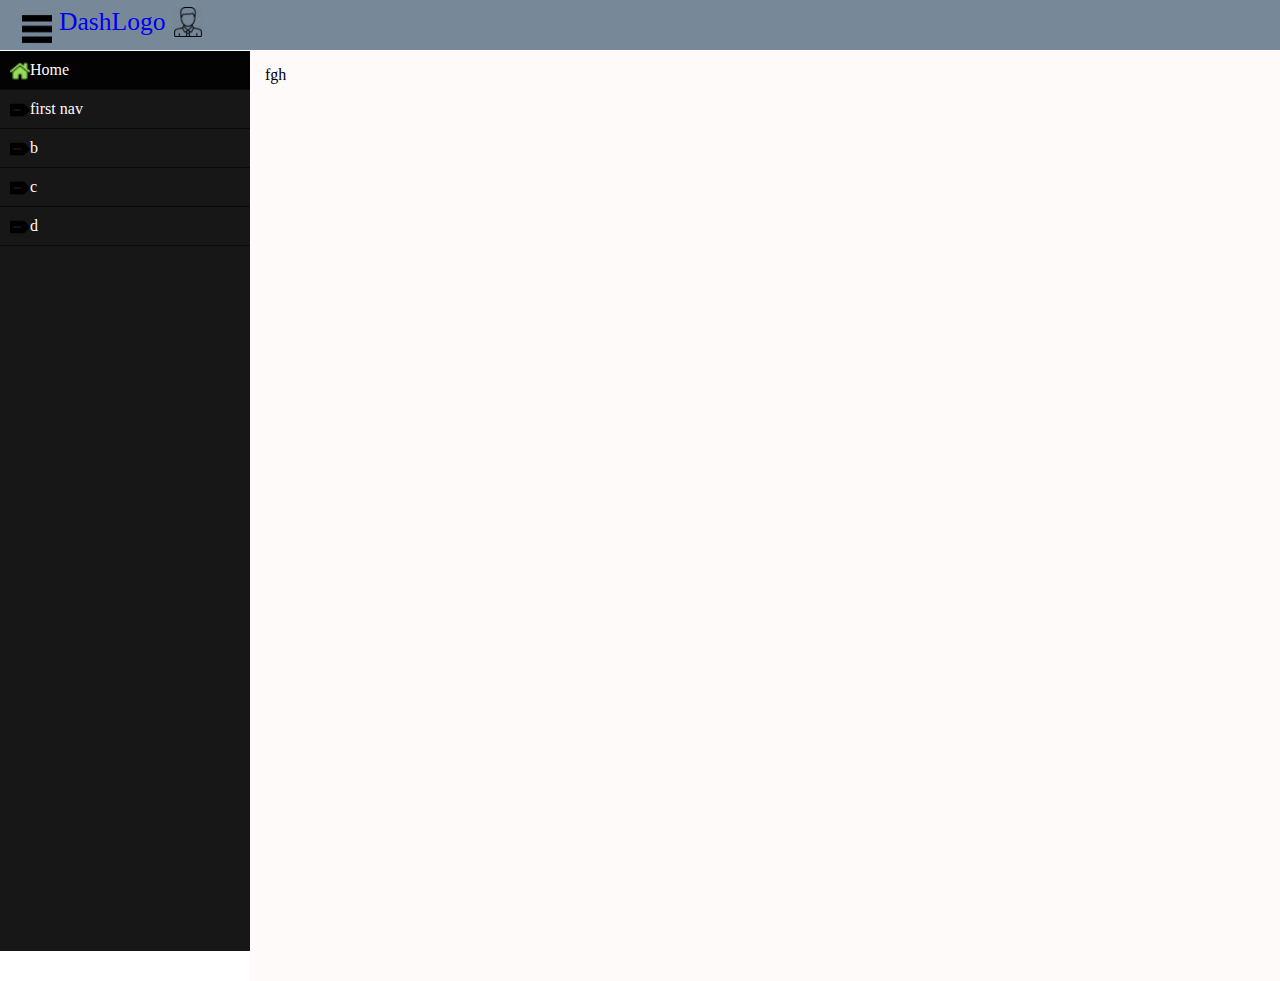
==== index.html @ a66d5681 "first commit" ====
<html lang="en">
<head>
    <meta charset="UTF-8">
    <title>Title</title>
    <link rel="stylesheet" href="styles/global.css">

</head>
<body>

<div id="header">
<div class="logo">
    <ul>
        <li>
            <img src="images/hm.png">
            <a href="#">Dash<span>Logo</span></a>


        </li>
    </ul>


</div>
    <div class="man">
        <img src="images/man.png">
    </div>
</div>
<div id="container">
    <div class="sidepanel">

<ul id="nav">
    
    <li>
        <a href="#" class="selected"><img src="images/home.png">Home</a>
    </li>
    <li>
       <a href="#"><img src="images/nav.png">first nav</a>
    </li>
    <li>
        <a href="#"><img src="images/nav.png">b</a>
    </li>
    <li>
        <a href="#"><img src="images/nav.png">c</a>
    </li>
    <li>
        <a href="#"><img src="images/nav.png">d</a>
    </li>
</ul>

    </div>
    <div class="content">
       fgh
    </div>
</div>
</body>
</html>
---- styles/global.css ----
*{
    margin: 0px;
    padding:0px;
}
body{

}
div#header{
    width:100%;
    height: 50px;
    background-color:lightslategray;
    margin: 0 auto;
}
div#header  img{
    padding: 7px;
    width: 30px;
    height: 30px;
    float: left;
}
div#header .logo img{
    padding: 7px;
    width: 30px;
    height: 30px;
    float: left;
}
div#header div.logo ul li{
    list-style: none;
}
a{
    text-decoration: none;
}
.logo a{
    font-size: 1.6em;
}
.logo{
    margin-top: 7px;
    float: left;
    margin-left: 15px;

    }
.logo a span{
    font-weight:300;
}
div#container
{
    width: 100%;
height: 100%;
    margin: 0 auto;
    margin-top: 0px;
    padding: 0px;
float: left;
}
.sidepanel
{
    width: 250px;
    height: 100%;
    background-color: #171717;
    float: left;
}
.content
{
    width: auto;
    height: 100%;
    margin-left: 250px;
    background-color:snow;
    padding: 15px;

}
ul#nav{


}
ul #nav li{
    list-style: none;
}
ul#nav li a{
    display: block;
    padding: 10px;
    color: snow;

    border-bottom: 1px solid #0A0A0A;
    -webkit-transition: 3s;
    -moz-transition: 0.2s;

}
ul#nav li a.selected
{
    background-color:#030303 ;
}
ul#nav li a img
{
    width: 20px;
    height: 20px;
    float: left;

}
ul#nav li a:hover {
background-color: #030303;
    padding-left: 30px;


}
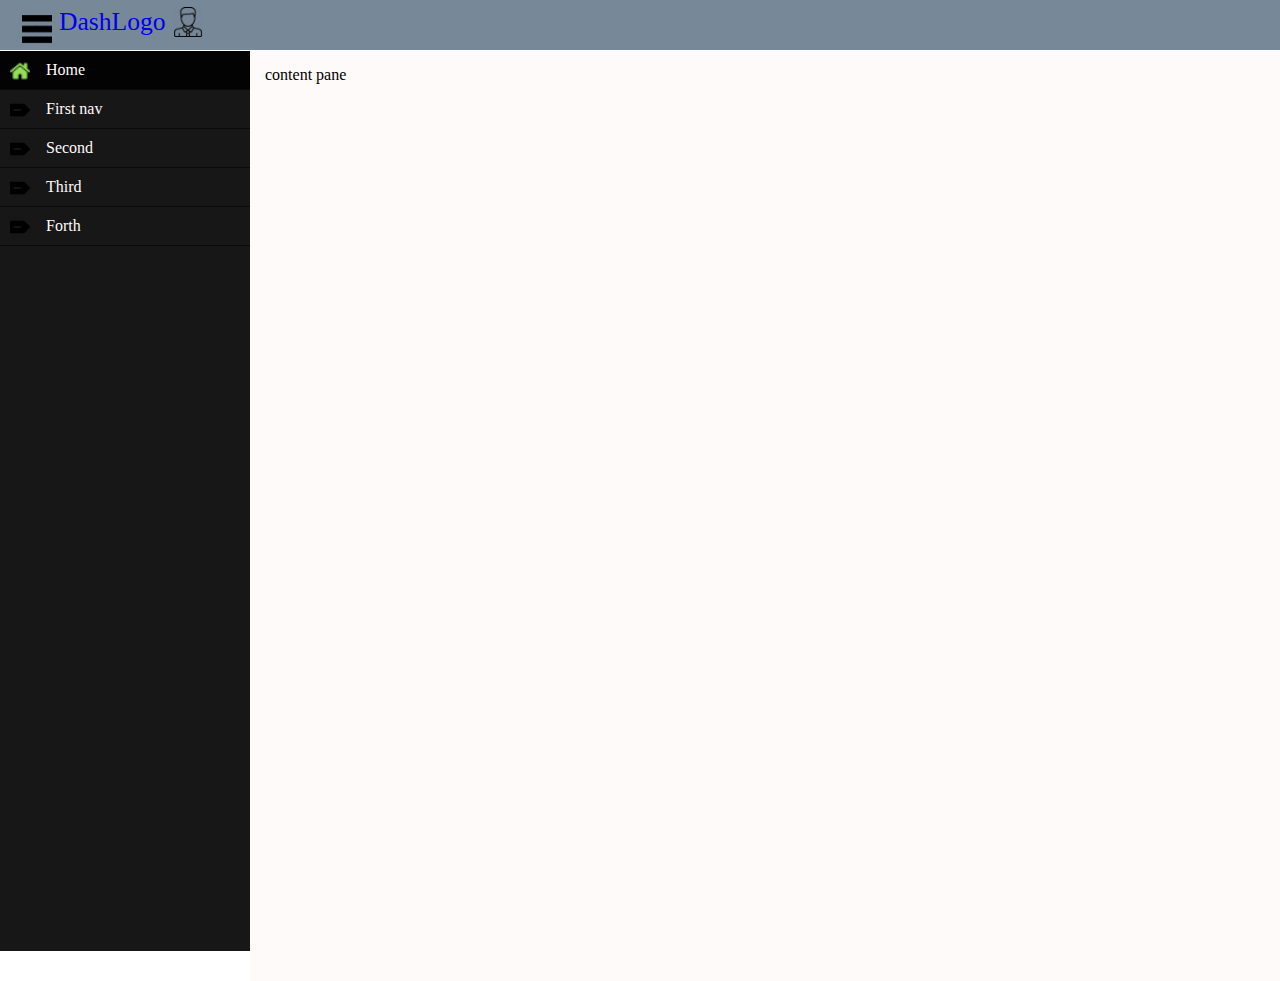
==== commit b7591abf: "alignment fix" ====
--- a/index.html
+++ b/index.html
@@ -31,25 +31,25 @@
 <ul id="nav">
     
     <li>
-        <a href="#" class="selected"><img src="images/home.png">Home</a>
+        <a href="#" class="selected"><img src="images/home.png">&nbsp;&nbsp;&nbsp;&nbsp;Home</a>
     </li>
     <li>
-       <a href="#"><img src="images/nav.png">first nav</a>
+       <a href="#"><img src="images/nav.png">&nbsp;&nbsp;&nbsp;&nbsp;First nav</a>
     </li>
     <li>
-        <a href="#"><img src="images/nav.png">b</a>
+        <a href="#"><img src="images/nav.png">&nbsp;&nbsp;&nbsp;&nbsp;Second</a>
     </li>
     <li>
-        <a href="#"><img src="images/nav.png">c</a>
+        <a href="#"><img src="images/nav.png">&nbsp;&nbsp;&nbsp;&nbsp;Third</a>
     </li>
     <li>
-        <a href="#"><img src="images/nav.png">d</a>
+        <a href="#"><img src="images/nav.png">&nbsp;&nbsp;&nbsp;&nbsp;Forth</a>
     </li>
 </ul>
 
     </div>
     <div class="content">
-       fgh
+       content pane
     </div>
 </div>
 </body>
--- a/styles/global.css
+++ b/styles/global.css
@@ -76,6 +76,7 @@
 ul#nav li a{
     display: block;
     padding: 10px;
+
     color: snow;
 
     border-bottom: 1px solid #0A0A0A;
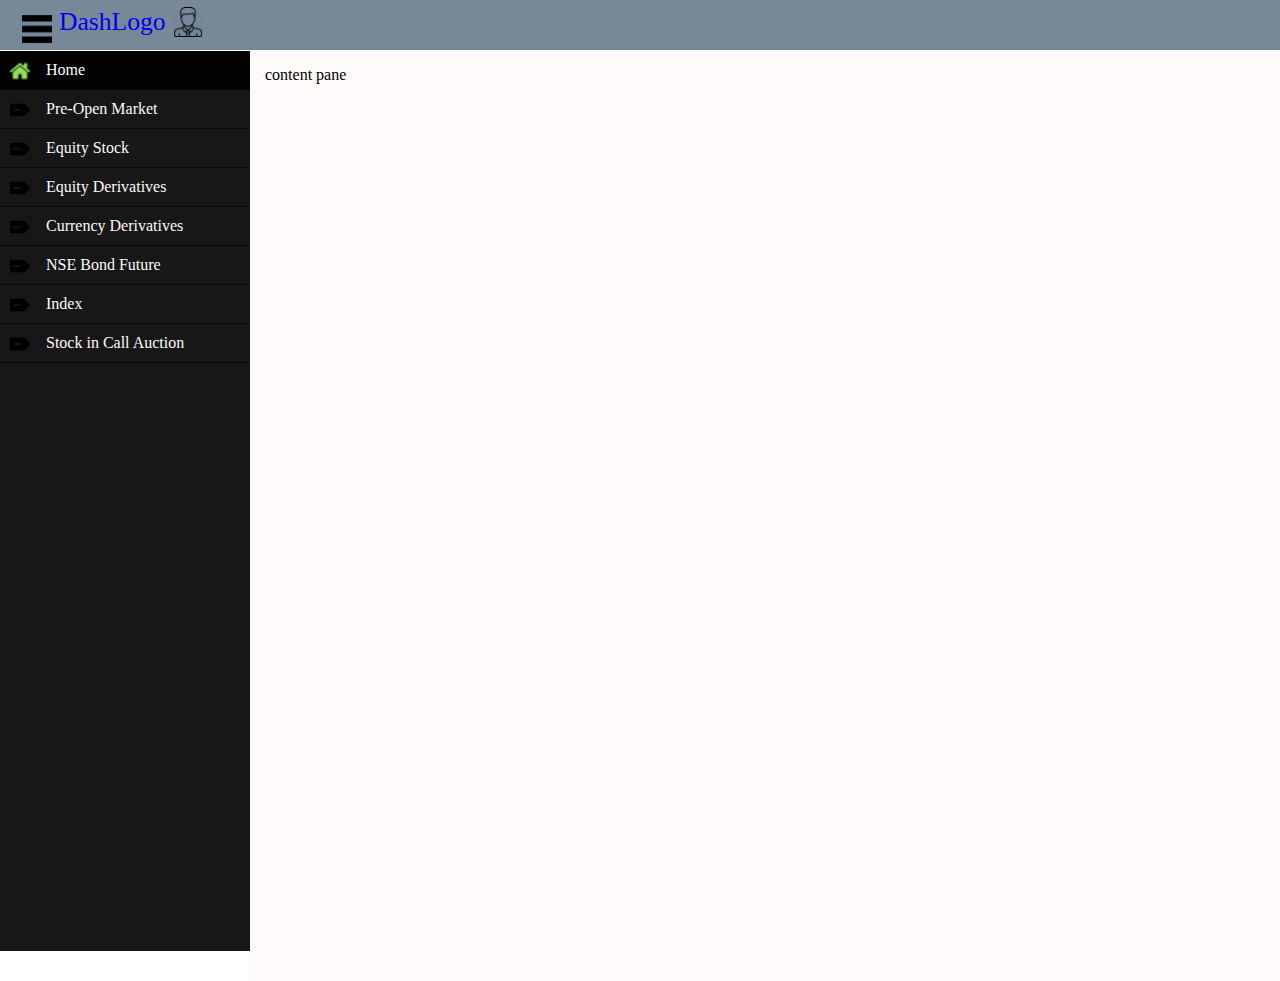
==== commit 2ac8276e: "something weird" ====
--- a/index.html
+++ b/index.html
@@ -4,6 +4,7 @@
     <meta charset="UTF-8">
     <title>Title</title>
     <link rel="stylesheet" href="styles/global.css">
+    <script src="scripts/global.js"></script>
 
 </head>
 <body>
@@ -34,21 +35,27 @@
         <a href="#" class="selected"><img src="images/home.png">&nbsp;&nbsp;&nbsp;&nbsp;Home</a>
     </li>
     <li>
-       <a href="#"><img src="images/nav.png">&nbsp;&nbsp;&nbsp;&nbsp;First nav</a>
+       <a href="#" onclick="change('preopen')"><img src="images/nav.png">&nbsp;&nbsp;&nbsp;&nbsp;Pre-Open Market</a>
     </li>
     <li>
-        <a href="#"><img src="images/nav.png">&nbsp;&nbsp;&nbsp;&nbsp;Second</a>
+        <a href="#"><img src="images/nav.png">&nbsp;&nbsp;&nbsp;&nbsp;Equity Stock</a>
     </li>
     <li>
-        <a href="#"><img src="images/nav.png">&nbsp;&nbsp;&nbsp;&nbsp;Third</a>
+        <a href="#"><img src="images/nav.png">&nbsp;&nbsp;&nbsp;&nbsp;Equity Derivatives</a>
     </li>
     <li>
-        <a href="#"><img src="images/nav.png">&nbsp;&nbsp;&nbsp;&nbsp;Forth</a>
+        <a href="#"><img src="images/nav.png">&nbsp;&nbsp;&nbsp;&nbsp;Currency Derivatives</a>
+    </li><li>
+        <a href="#"><img src="images/nav.png">&nbsp;&nbsp;&nbsp;&nbsp;NSE Bond Future</a>
+    </li><li>
+        <a href="#"><img src="images/nav.png">&nbsp;&nbsp;&nbsp;&nbsp;Index</a>
+    </li><li>
+        <a href="#"><img src="images/nav.png">&nbsp;&nbsp;&nbsp;&nbsp;Stock in Call Auction</a>
     </li>
 </ul>
 
     </div>
-    <div class="content">
+    <div id="content" class="content">
        content pane
     </div>
 </div>
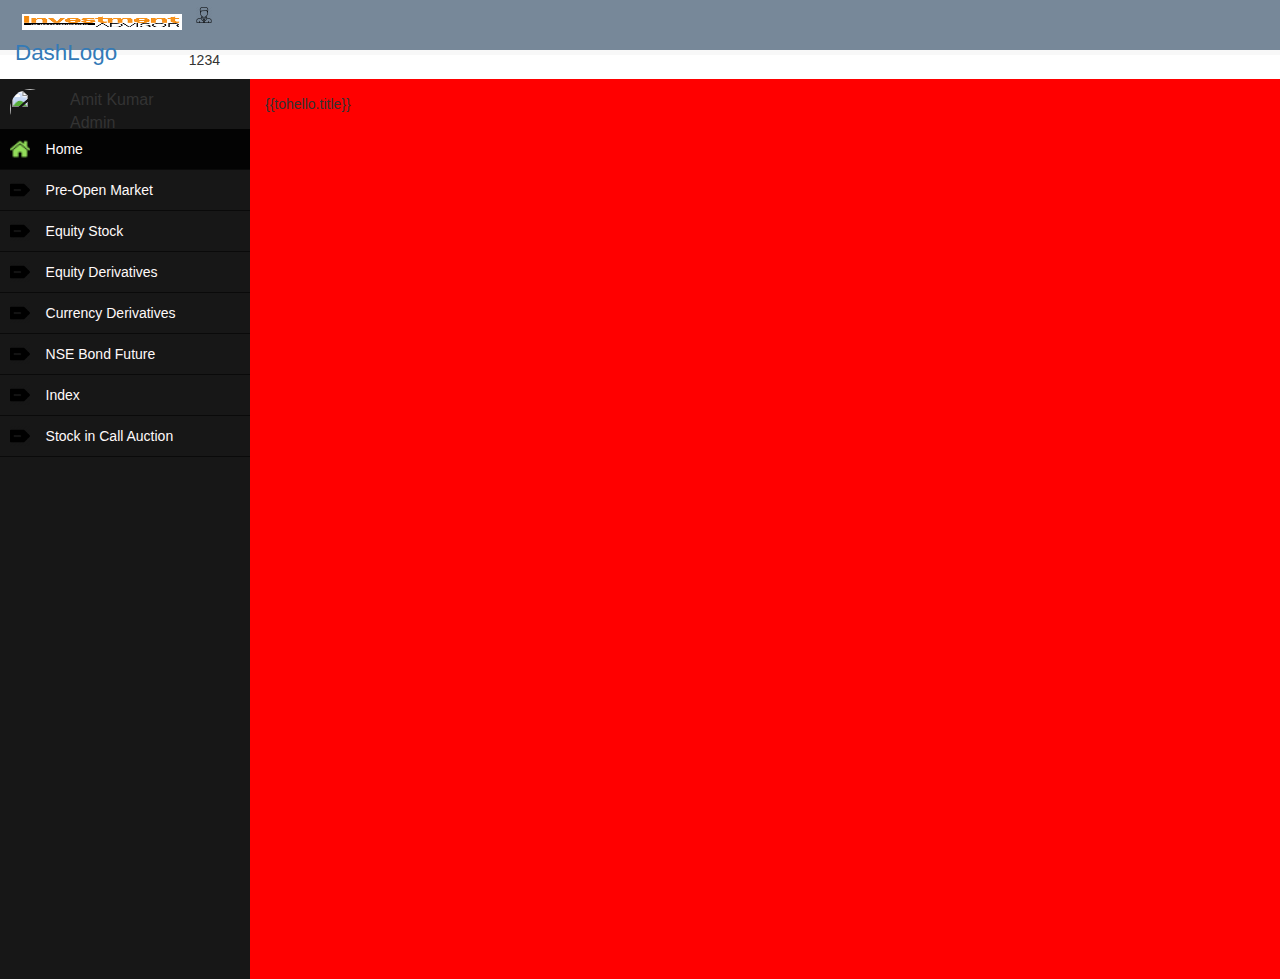
==== commit ccdaf0d7: "userheader fix" ====
--- a/index.html
+++ b/index.html
@@ -1,19 +1,23 @@
 
-<html lang="en">
+<html lang="en" >
 <head>
     <meta charset="UTF-8">
     <title>Title</title>
     <link rel="stylesheet" href="styles/global.css">
     <script src="scripts/global.js"></script>
 
+    <script src="http://ajax.googleapis.com/ajax/libs/angularjs/1.2.15/angular.min.js"></script>
+    <script src="scripts/Controller.js"></script>
+    <link rel="stylesheet" href="styles/bootstrap.min.css">
+
 </head>
-<body>
+<body ng-app="dashboard">
 
 <div id="header">
 <div class="logo">
     <ul>
         <li>
-            <img src="images/hm.png">
+            <img src="images/logo2_1.png">
             <a href="#">Dash<span>Logo</span></a>
 
 
@@ -26,9 +30,24 @@
         <img src="images/man.png">
     </div>
 </div>
+<div id="progress" >
+    <div class="first">1</div><div class="second">2</div><div class="third">3</div><div class="fourth">4</div><div></div>
+
+
+
+</div>
 <div id="container">
     <div class="sidepanel">
+<div class="user" style="height: 50px">
+<div class="image" style="float: left">
 
+    <img class="img-circle" src="http://35.163.140.136/resource/dist/img/user2-160x160.jpg" style="width: 60px;padding: 10px;">
+</div>
+    <div style="padding: 10px;font-size: medium;align-content: center;margin-left: 10px">
+        <span>Amit Kumar</span></br>
+        <span>Admin</span>
+    </div>
+</div>
 <ul id="nav">
     
     <li>
@@ -38,25 +57,25 @@
        <a href="#" onclick="change('preopen')"><img src="images/nav.png">&nbsp;&nbsp;&nbsp;&nbsp;Pre-Open Market</a>
     </li>
     <li>
-        <a href="#"><img src="images/nav.png">&nbsp;&nbsp;&nbsp;&nbsp;Equity Stock</a>
+        <a href="#" onclick="change('equity')"><img src="images/nav.png">&nbsp;&nbsp;&nbsp;&nbsp;Equity Stock</a>
     </li>
     <li>
-        <a href="#"><img src="images/nav.png">&nbsp;&nbsp;&nbsp;&nbsp;Equity Derivatives</a>
+        <a href="#" onclick="change('equityderivative')"><img src="images/nav.png">&nbsp;&nbsp;&nbsp;&nbsp;Equity Derivatives</a>
     </li>
     <li>
-        <a href="#"><img src="images/nav.png">&nbsp;&nbsp;&nbsp;&nbsp;Currency Derivatives</a>
+        <a href="#" onclick="change('currencyderivative')"><img src="images/nav.png">&nbsp;&nbsp;&nbsp;&nbsp;Currency Derivatives</a>
     </li><li>
-        <a href="#"><img src="images/nav.png">&nbsp;&nbsp;&nbsp;&nbsp;NSE Bond Future</a>
+        <a href="#" onclick="change('nsebond')"><img src="images/nav.png">&nbsp;&nbsp;&nbsp;&nbsp;NSE Bond Future</a>
     </li><li>
-        <a href="#"><img src="images/nav.png">&nbsp;&nbsp;&nbsp;&nbsp;Index</a>
+        <a href="#" onclick="change('indexbond')"><img src="images/nav.png">&nbsp;&nbsp;&nbsp;&nbsp;Index</a>
     </li><li>
-        <a href="#"><img src="images/nav.png">&nbsp;&nbsp;&nbsp;&nbsp;Stock in Call Auction</a>
+        <a href="#" onclick="change('stockauction')"><img src="images/nav.png">&nbsp;&nbsp;&nbsp;&nbsp;Stock in Call Auction</a>
     </li>
 </ul>
 
     </div>
-    <div id="content" class="content">
-       content pane
+<div id="content" class="content" ng-controller="viewcontrol">
+       {{tohello.title}}
     </div>
 </div>
 </body>
--- a/styles/global.css
+++ b/styles/global.css
@@ -19,8 +19,8 @@
 }
 div#header .logo img{
     padding: 7px;
-    width: 30px;
-    height: 30px;
+    width: 100%;
+    height:30px;
     float: left;
 }
 div#header div.logo ul li{
@@ -62,7 +62,7 @@
     width: auto;
     height: 100%;
     margin-left: 250px;
-    background-color:snow;
+    background-color:red;
     padding: 15px;
 
 }
@@ -100,4 +100,35 @@
     padding-left: 30px;
 
 
+}
+div#progress
+{
+    height: 5px;
+    width: 100%;
+    background-color: #f8f8f8;
+}
+div#progress div.first{
+    float: left;
+
+}
+div#progress div.second{
+    float: left;
+
+}
+div#progress div.third{
+     float: left;
+
+ }
+div#progress div.fourth{
+    float: left;
+
+}
+div.sidepanel.user
+{
+    width: 250px;
+    height: 25%;
+    background-color: aqua;
+    color: fuchsia;
+
+
 }